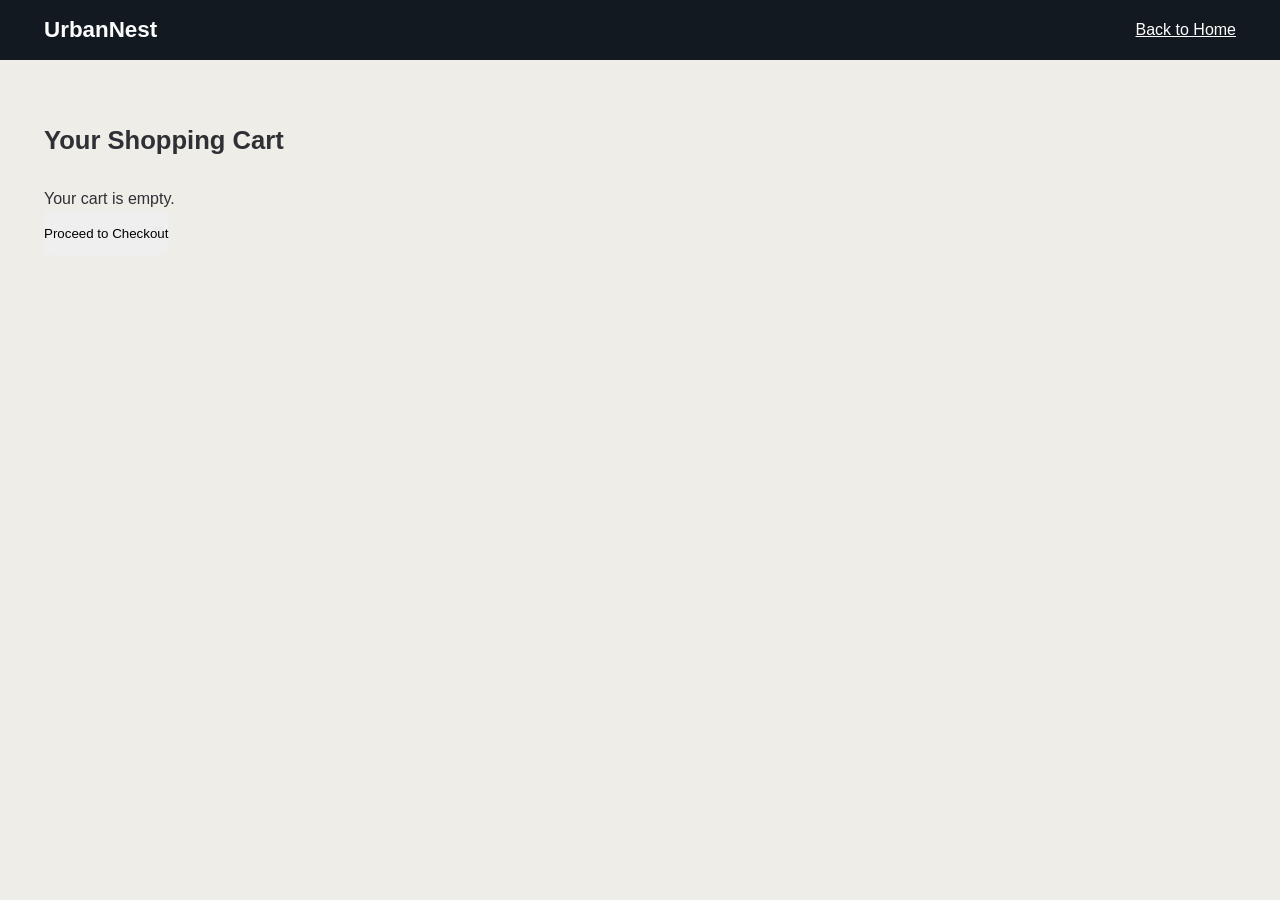
==== cart.html @ c4be2888 "improve ui functionality" ====
<!doctype html>
<html lang="en">
<head>
  <meta charset="UTF-8">
  <meta name="viewport" content="width=device-width, initial-scale=1.0">
  <title>Your Cart - UrbanNest</title>
  <link rel="stylesheet" href="style.css">
</head>
<body>

  <header class="navbar">
    <div class="container navbar-inner">
      <div class="logo">UrbanNest</div>
      <a href="index.html" style="color:white;">Back to Home</a>
    </div>
  </header>

  <section class="section">
    <div class="container">
      <h2>Your Shopping Cart</h2>
      <div id="cartItems"></div>
      <h3 id="cartTotal"></h3>
      <button id="checkoutBtn">Proceed to Checkout</button>
    </div>
  </section>

  <script src="js/cart.js"></script>
</body>
</html>
---- style.css ----
:root {
  --amazon-dark: #131921;
  --amazon-light: #232f3e;
  --primary-soft: #6C8FA3;
  --primary-soft-dark: #4F6E7D;
  --accent: #B07A4F;
  --accent-light: #D9CBBE;
  --bg: #EFEDE8;
  --white: #ffffff;
  --text-dark: #2F2F36;
}

/* RESET */
* {
  box-sizing: border-box;
  margin: 0;
  padding: 0;
}

html, body {
  overflow-x: hidden;
}

body {
  font-family: "Roboto", sans-serif;
  background: var(--bg);
  font-size: 16px;
  line-height: 1.6;
  color: var(--text-dark);
}

img {
  max-width: 100%;
  height: auto;
  display: block;
}

button {
  min-height: 44px;
  cursor: pointer;
  border-radius: 6px;
  transition: all 0.25s ease;
  border: none;
}

/* Containers */
.container {
  width: min(1300px, 95%);
  margin: auto;
  padding: 0 12px;
}

/* TOPBAR */
.topbar {
  background: var(--amazon-light);
  color: white;
  font-size: 0.85rem;
  padding: 6px 0;
}

.topbar-inner {
  display: flex;
  justify-content: space-between;
  align-items: center;
  flex-wrap: wrap;
}

.topbar a {
  color: white;
  margin-left: 15px;
  text-decoration: none;
}

/* NAVBAR */
.navbar {
  background: var(--amazon-dark);
  color: white;
  padding: 12px 0;
}

.navbar-inner {
  display: flex;
  align-items: center;
  justify-content: space-between;
  gap: 15px;
}

.logo {
  font-weight: bold;
  font-size: 1.4rem;
  white-space: nowrap;
}

.nav-toggle {
  display: none;
  background: none;
  border: none;
  color: white;
  font-size: 1.6rem;
}

.search {
  display: flex;
  flex: 1;
  margin: 0 20px;
  min-width: 0;
}

.search input {
  flex: 1;
  padding: 12px;
  border: none;
  outline: none;
  border-radius: 6px 0 0 6px;
}

.search button {
  background: var(--accent);
  padding: 12px 18px;
  color: white;
  border-radius: 0 6px 6px 0;
}

.search button:hover {
  background: var(--primary-soft-dark);
}

.nav-actions {
  display: flex;
  align-items: center;
}

.nav-actions a {
  color: white;
  margin-left: 20px;
  text-decoration: none;
  min-height: 44px;
  display: flex;
  align-items: center;
  font-weight: 500;
}

#cartCount {
  background: var(--accent);
  color: white;
  font-size: 0.75rem;
  padding: 3px 7px;
  border-radius: 20px;
  margin-left: 6px;
}

/* CATEGORY STRIP */
.category-strip {
  background: var(--amazon-light);
  padding: 10px 0;
}

.categories {
  display: flex;
  gap: 20px;
  overflow-x: auto;
  scrollbar-width: none;
}

.categories::-webkit-scrollbar {
  display: none;
}

.categories a {
  color: white;
  text-decoration: none;
  white-space: nowrap;
  padding: 6px 12px;
  border-radius: 6px;
  transition: background 0.2s ease;
}

.categories a:hover {
  background: rgba(255,255,255,0.15);
}

/* PROMO BANNER */
.promo-banner {
  background: var(--accent-light);
  color: var(--text-dark);
  text-align: center;
  padding: 20px 0;
}

.promo-banner h2 {
  font-size: clamp(1rem, 2.5vw, 1.6rem);
  font-weight: 500;
}

.promo-banner .highlight {
  color: var(--accent);
  font-weight: 700;
}

/* HERO */
.hero {
  background: linear-gradient(
      rgba(108,143,163,0.88),
      rgba(108,143,163,0.88)
    ),
    url("assets/images/watch.png") no-repeat center/cover;
  color: white;
  padding: clamp(80px, 12vw, 120px) 0;
  text-align: center;
}

.hero h1 {
  font-size: clamp(1.8rem, 4vw, 2.6rem);
  margin-bottom: 15px;
}

.hero p {
  font-size: clamp(1rem, 2vw, 1.2rem);
  margin-bottom: 25px;
}

.hero button {
  background: var(--accent);
  padding: 14px 28px;
  font-weight: 600;
  border-radius: 8px;
}

.hero button:hover {
  background: var(--primary-soft-dark);
  transform: translateY(-2px);
}

/* SECTION */
.section {
  padding: 60px 0;
}

.section h2 {
  margin-bottom: 25px;
  font-size: 1.6rem;
  font-weight: 600;
}

/* PRODUCTS */
.product-grid {
  display: grid;
  grid-template-columns: repeat(4, 1fr);
  gap: 25px;
}

#trendingGrid {
  display: grid;
  grid-template-columns: repeat(3, 1fr);
  gap: 25px;
  justify-content: center;
}

.product-card {
  background: white;
  padding: 22px;
  text-align: center;
  border-radius: 16px;
  box-shadow: 0 10px 30px rgba(0,0,0,0.06);
  transition: transform 0.25s ease, box-shadow 0.25s ease;
  position: relative;
}

.product-card:hover {
  transform: translateY(-8px);
  box-shadow: 0 18px 45px rgba(0,0,0,0.12);
}

.product-card img {
  width: 100%;
  aspect-ratio: 1 / 1;
  object-fit: cover;
  margin-bottom: 16px;
}

.price {
  color: var(--accent);
  font-weight: bold;
  margin-top: 6px;
}

.add-to-cart {
  background: var(--accent);
  color: white;
  padding: 10px 18px;
  margin-top: 14px;
  font-weight: 500;
  border-radius: 8px;
}

.add-to-cart:hover {
  background: var(--primary-soft-dark);
  transform: translateY(-2px);
}

.badge {
  position: absolute;
  top: 14px;
  left: 14px;
  padding: 5px 10px;
  font-size: 0.7rem;
  border-radius: 20px;
  color: white;
  font-weight: 500;
}

.deal {
  background: #e74c3c;
}

.trending {
  background: #f39c12;
}

/* BRANDS */
.light-bg {
  background: #fff;
}

.brand-grid {
  display: grid;
  grid-template-columns: repeat(auto-fit, minmax(160px, 1fr));
  gap: 25px;
}

.brand-card {
  background: var(--amazon-dark);
  color: white;
  padding: 35px;
  text-align: center;
  border-radius: 14px;
  font-weight: 500;
  transition: transform 0.2s ease;
}

.brand-card:hover {
  transform: translateY(-4px);
}

/* NEWSLETTER */
.newsletter {
  background: var(--accent-light);
  padding: 60px 0;
  text-align: center;
}

.newsletter-form {
  margin-top: 20px;
  display: flex;
  justify-content: center;
  gap: 12px;
  flex-wrap: wrap;
}

.newsletter-form input {
  padding: 12px 16px;
  border-radius: 6px;
  border: none;
  width: 260px;
}

.newsletter-form button {
  background: var(--accent);
  color: white;
  padding: 12px 18px;
  border-radius: 6px;
}

.newsletter-form button:hover {
  background: var(--primary-soft-dark);
}

/* FOOTER */
.footer {
  background: var(--amazon-dark);
  color: white;
  padding: 50px 0;
}

.footer-grid {
  display: grid;
  grid-template-columns: repeat(auto-fit, minmax(200px, 1fr));
  gap: 30px;
}

.footer a {
  display: block;
  color: #ddd;
  margin-top: 8px;
  text-decoration: none;
  transition: color 0.2s ease;
}

.footer a:hover {
  color: white;
}

.copyright {
  text-align: center;
  margin-top: 30px;
  font-size: 0.9rem;
}

/* MOBILE */
@media (max-width: 1200px) {
  .product-grid {
    grid-template-columns: repeat(3, 1fr);
  }
}

@media (max-width: 900px) {
  .product-grid {
    grid-template-columns: repeat(2, 1fr);
  }
}

@media (max-width: 600px) {
  .product-grid {
    grid-template-columns: 1fr;
  }

  .navbar-inner {
    flex-wrap: wrap;
  }

  .nav-toggle {
    display: block;
  }

  .search {
    order: 3;
    width: 100%;
    margin: 10px 0;
  }

  .nav-actions {
    display: none;
    width: 100%;
    flex-direction: column;
    margin-top: 10px;
  }

  .nav-actions.active {
    display: flex;
  }

  .nav-actions a {
    margin: 10px 0;
  }

  .topbar-inner {
    flex-direction: column;
    text-align: center;
    gap: 5px;
  }

  .section {
    padding: 40px 0;
  }
}
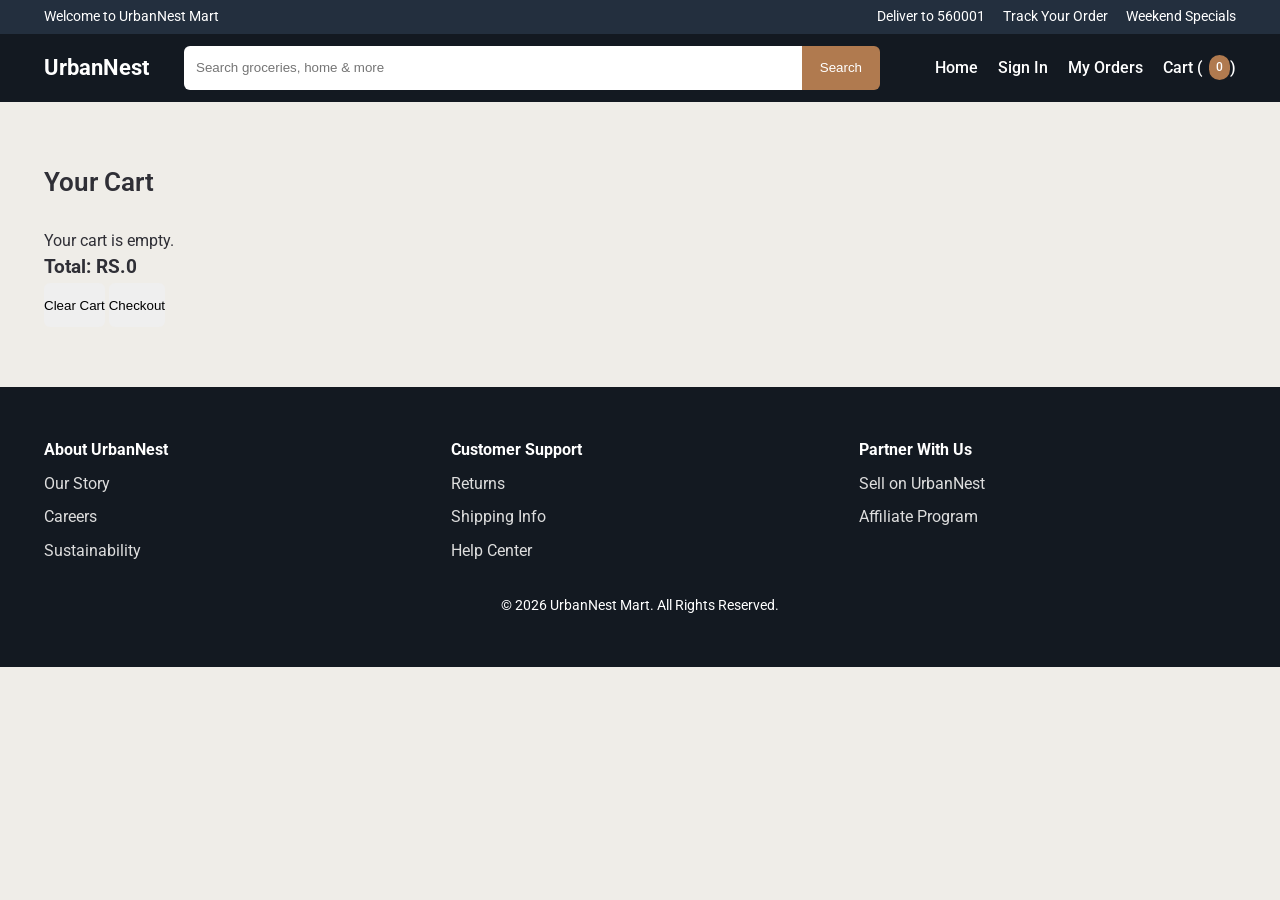
==== commit 2111e9fa: "cart fully functional" ====
--- a/cart.html
+++ b/cart.html
@@ -1,29 +1,91 @@
 <!doctype html>
 <html lang="en">
-<head>
-  <meta charset="UTF-8">
-  <meta name="viewport" content="width=device-width, initial-scale=1.0">
-  <title>Your Cart - UrbanNest</title>
-  <link rel="stylesheet" href="style.css">
-</head>
-<body>
+  <head>
+    <meta charset="UTF-8" />
+    <meta name="viewport" content="width=device-width, initial-scale=1.0" />
+    <title>UrbanNest Mart - Cart</title>
+    <link rel="stylesheet" href="style.css" />
+    <link href="https://fonts.googleapis.com/css2?family=Roboto:wght@400;500;700&display=swap" rel="stylesheet" />
+  </head>
+  <body>
+    <!-- TOP UTILITY BAR -->
+    <div class="topbar">
+      <div class="container topbar-inner">
+        <span>Welcome to UrbanNest Mart</span>
+        <div class="topbar-links">
+          <a href="#">Deliver to 560001</a>
+          <a href="#">Track Your Order</a>
+          <a href="#">Weekend Specials</a>
+        </div>
+      </div>
+    </div>
 
-  <header class="navbar">
-    <div class="container navbar-inner">
-      <div class="logo">UrbanNest</div>
-      <a href="index.html" style="color:white;">Back to Home</a>
-    </div>
-  </header>
+    <!-- MAIN NAVBAR -->
+    <header class="navbar">
+      <div class="container navbar-inner">
+        <div class="logo">UrbanNest</div>
 
-  <section class="section">
-    <div class="container">
-      <h2>Your Shopping Cart</h2>
-      <div id="cartItems"></div>
-      <h3 id="cartTotal"></h3>
-      <button id="checkoutBtn">Proceed to Checkout</button>
-    </div>
-  </section>
+        <button class="nav-toggle">☰</button>
 
-  <script src="js/cart.js"></script>
-</body>
+        <div class="search">
+          <input type="text" placeholder="Search groceries, home & more" />
+          <button type="button">Search</button>
+        </div>
+
+        <div class="nav-actions">
+          <a href="index.html">Home</a>
+          <a href="#">Sign In</a>
+          <a href="#">My Orders</a>
+          <a href="cart.html">Cart (<span id="cartCount">0</span>)</a>
+        </div>
+      </div>
+    </header>
+
+    <!-- CART SECTION -->
+    <section class="section">
+      <div class="container">
+        <h2>Your Cart</h2>
+
+        <!-- Container where cart items will be dynamically added -->
+        <div id="cartItems"></div>
+
+        <!-- Cart summary -->
+        <div class="cart-summary">
+          <h3>Total: RS.<span id="cartTotal">0</span></h3>
+          <button id="clearCartBtn">Clear Cart</button>
+          <button id="checkoutBtn">Checkout</button>
+        </div>
+      </div>
+    </section>
+
+    <!-- FOOTER -->
+    <footer class="footer">
+      <div class="container footer-grid">
+        <div>
+          <h4>About UrbanNest</h4>
+          <a href="#">Our Story</a>
+          <a href="#">Careers</a>
+          <a href="#">Sustainability</a>
+        </div>
+
+        <div>
+          <h4>Customer Support</h4>
+          <a href="#">Returns</a>
+          <a href="#">Shipping Info</a>
+          <a href="#">Help Center</a>
+        </div>
+
+        <div>
+          <h4>Partner With Us</h4>
+          <a href="#">Sell on UrbanNest</a>
+          <a href="#">Affiliate Program</a>
+        </div>
+      </div>
+
+      <p class="copyright">© 2026 UrbanNest Mart. All Rights Reserved.</p>
+    </footer>
+
+    <!-- SCRIPTS -->
+    <script src="js/cart.js"></script>
+  </body>
 </html>
--- a/style.css
+++ b/style.css
@@ -149,6 +149,16 @@
   margin-left: 6px;
 }
 
+.bump {
+  animation: bump 0.3s ease;
+}
+
+@keyframes bump {
+  0% { transform: scale(1); }
+  50% { transform: scale(1.3); }
+  100% { transform: scale(1); }
+}
+
 /* CATEGORY STRIP */
 .category-strip {
   background: var(--amazon-light);
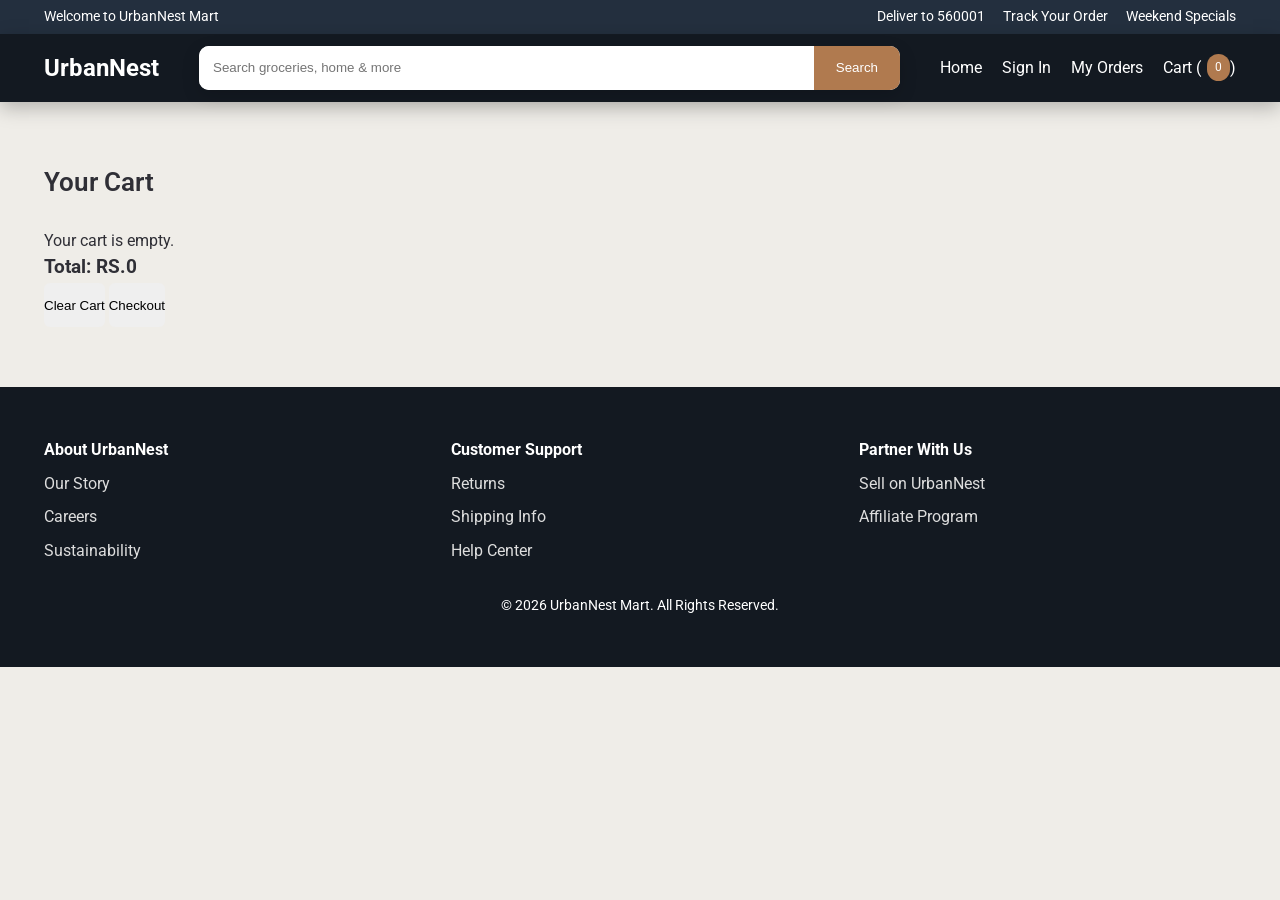
==== commit e37722f7: "made mobile responsive" ====
--- a/cart.html
+++ b/cart.html
@@ -8,7 +8,6 @@
     <link href="https://fonts.googleapis.com/css2?family=Roboto:wght@400;500;700&display=swap" rel="stylesheet" />
   </head>
   <body>
-    <!-- TOP UTILITY BAR -->
     <div class="topbar">
       <div class="container topbar-inner">
         <span>Welcome to UrbanNest Mart</span>
@@ -20,18 +19,14 @@
       </div>
     </div>
 
-    <!-- MAIN NAVBAR -->
     <header class="navbar">
       <div class="container navbar-inner">
         <div class="logo">UrbanNest</div>
-
         <button class="nav-toggle">☰</button>
-
         <div class="search">
           <input type="text" placeholder="Search groceries, home & more" />
           <button type="button">Search</button>
         </div>
-
         <div class="nav-actions">
           <a href="index.html">Home</a>
           <a href="#">Sign In</a>
@@ -41,24 +36,20 @@
       </div>
     </header>
 
-    <!-- CART SECTION -->
     <section class="section">
       <div class="container">
         <h2>Your Cart</h2>
-
-        <!-- Container where cart items will be dynamically added -->
-        <div id="cartItems"></div>
-
-        <!-- Cart summary -->
-        <div class="cart-summary">
-          <h3>Total: RS.<span id="cartTotal">0</span></h3>
-          <button id="clearCartBtn">Clear Cart</button>
-          <button id="checkoutBtn">Checkout</button>
+        <div class="cart-layout">
+          <div id="cartItems"></div>
+          <div class="cart-summary">
+            <h3>Total: RS.<span id="cartTotal">0</span></h3>
+            <button id="clearCartBtn">Clear Cart</button>
+            <button id="checkoutBtn">Checkout</button>
+          </div>
         </div>
       </div>
     </section>
 
-    <!-- FOOTER -->
     <footer class="footer">
       <div class="container footer-grid">
         <div>
@@ -67,25 +58,21 @@
           <a href="#">Careers</a>
           <a href="#">Sustainability</a>
         </div>
-
         <div>
           <h4>Customer Support</h4>
           <a href="#">Returns</a>
           <a href="#">Shipping Info</a>
           <a href="#">Help Center</a>
         </div>
-
         <div>
           <h4>Partner With Us</h4>
           <a href="#">Sell on UrbanNest</a>
           <a href="#">Affiliate Program</a>
         </div>
       </div>
-
       <p class="copyright">© 2026 UrbanNest Mart. All Rights Reserved.</p>
     </footer>
 
-    <!-- SCRIPTS -->
     <script src="js/cart.js"></script>
   </body>
 </html>
--- a/style.css
+++ b/style.css
@@ -10,7 +10,6 @@
   --text-dark: #2F2F36;
 }
 
-/* RESET */
 * {
   box-sizing: border-box;
   margin: 0;
@@ -43,7 +42,7 @@
   border: none;
 }
 
-/* Containers */
+/* Containers section */
 .container {
   width: min(1300px, 95%);
   margin: auto;
@@ -76,18 +75,23 @@
   background: var(--amazon-dark);
   color: white;
   padding: 12px 0;
+  box-shadow: 0 6px 18px rgba(0,0,0,0.25);
+  position: sticky;
+  top: 0;
+  z-index: 1000;
 }
 
 .navbar-inner {
   display: flex;
   align-items: center;
   justify-content: space-between;
-  gap: 15px;
+  gap: 20px;
+  flex-wrap: nowrap;
 }
 
 .logo {
   font-weight: bold;
-  font-size: 1.4rem;
+  font-size: 1.5rem;
   white-space: nowrap;
 }
 
@@ -104,21 +108,24 @@
   flex: 1;
   margin: 0 20px;
   min-width: 0;
+  background: white;
+  border-radius: 10px;
+  overflow: hidden;
+  box-shadow: 0 6px 18px rgba(0,0,0,0.15);
 }
 
 .search input {
   flex: 1;
-  padding: 12px;
+  padding: 14px;
   border: none;
   outline: none;
-  border-radius: 6px 0 0 6px;
 }
 
 .search button {
   background: var(--accent);
-  padding: 12px 18px;
-  color: white;
-  border-radius: 0 6px 6px 0;
+  padding: 0 22px;
+  color: white;
+  border-radius: 0;
 }
 
 .search button:hover {
@@ -128,23 +135,22 @@
 .nav-actions {
   display: flex;
   align-items: center;
+  gap: 20px;
 }
 
 .nav-actions a {
   color: white;
-  margin-left: 20px;
   text-decoration: none;
   min-height: 44px;
   display: flex;
   align-items: center;
-  font-weight: 500;
 }
 
 #cartCount {
   background: var(--accent);
   color: white;
   font-size: 0.75rem;
-  padding: 3px 7px;
+  padding: 4px 8px;
   border-radius: 20px;
   margin-left: 6px;
 }
@@ -288,6 +294,18 @@
   margin-bottom: 16px;
 }
 
+.product-card h3 {
+  font-size: 1.05rem;
+  margin-bottom: 8px;
+  font-weight: 600;
+}
+
+.product-card p {
+  font-size: 0.9rem;
+  color: #666;
+  flex-grow: 1;
+}
+
 .price {
   color: var(--accent);
   font-weight: bold;
@@ -345,11 +363,13 @@
   text-align: center;
   border-radius: 14px;
   font-weight: 500;
-  transition: transform 0.2s ease;
+  transition: transform 0.25s ease, box-shadow 0.25s ease;
+  box-shadow: 0 10px 25px rgba(0,0,0,0.15);
 }
 
 .brand-card:hover {
-  transform: translateY(-4px);
+  transform: translateY(-6px);
+  box-shadow: 0 18px 35px rgba(0,0,0,0.25);
 }
 
 /* NEWSLETTER */
@@ -427,6 +447,18 @@
   .product-grid {
     grid-template-columns: repeat(2, 1fr);
   }
+
+  #trendingGrid {
+    grid-template-columns: repeat(2, 1fr);
+  }
+
+  .navbar-inner {
+    gap: 12px;
+  }
+
+  .search {
+    margin: 0 10px;
+  }
 }
 
 @media (max-width: 600px) {
@@ -434,8 +466,13 @@
     grid-template-columns: 1fr;
   }
 
+  #trendingGrid {
+    grid-template-columns: 1fr;
+  }
+
   .navbar-inner {
     flex-wrap: wrap;
+    gap: 10px;
   }
 
   .nav-toggle {
@@ -445,7 +482,7 @@
   .search {
     order: 3;
     width: 100%;
-    margin: 10px 0;
+    margin: 12px 0;
   }
 
   .nav-actions {
@@ -453,6 +490,7 @@
     width: 100%;
     flex-direction: column;
     margin-top: 10px;
+    gap: 10px;
   }
 
   .nav-actions.active {
@@ -460,7 +498,8 @@
   }
 
   .nav-actions a {
-    margin: 10px 0;
+    margin: 6px 0;
+    justify-content: center;
   }
 
   .topbar-inner {
@@ -472,4 +511,8 @@
   .section {
     padding: 40px 0;
   }
-}
+
+  .product-card {
+    padding: 18px;
+  }
+}
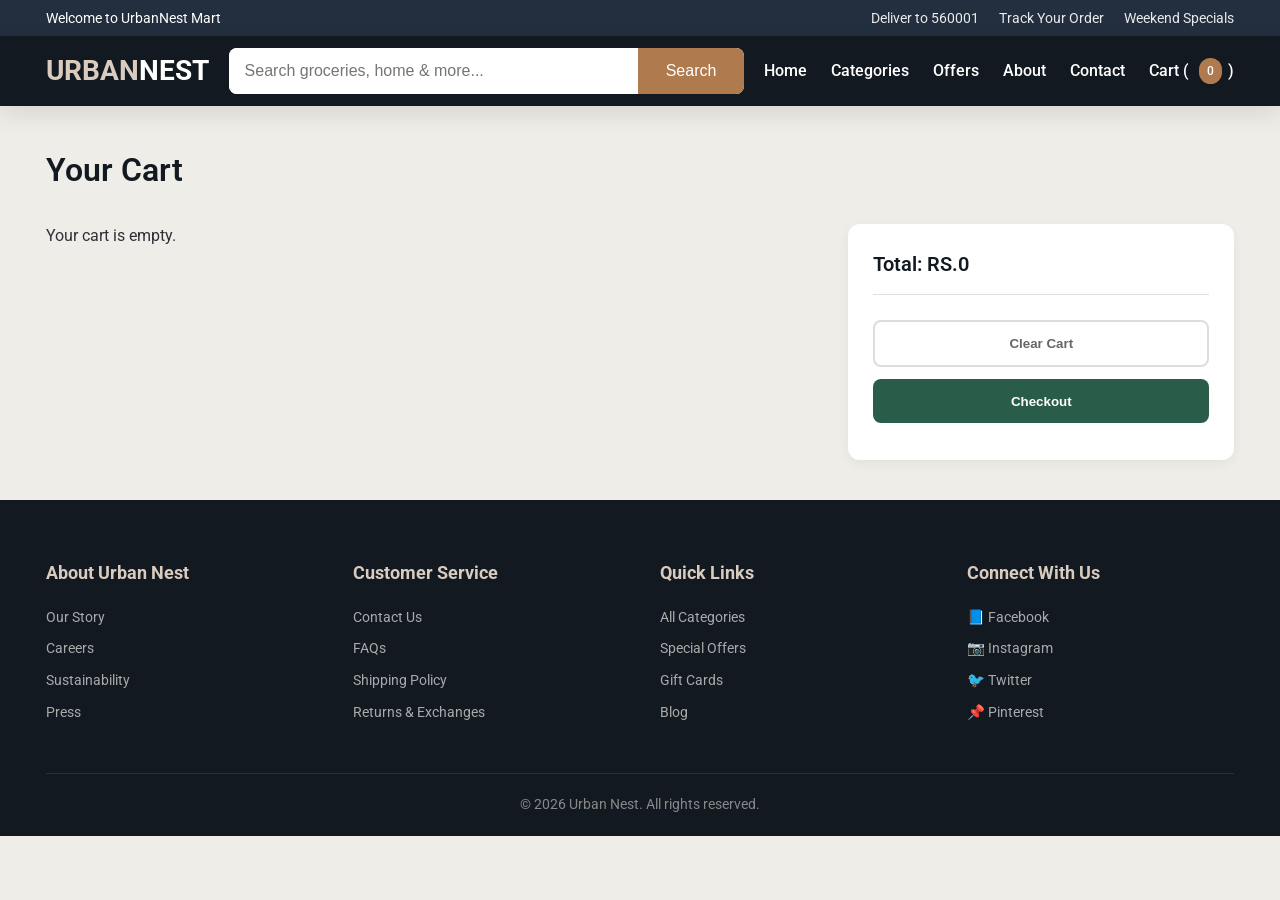
==== commit 7d425149: "feat(cart): add cart page with responsive layout and styling" ====
--- a/cart.html
+++ b/cart.html
@@ -8,69 +8,96 @@
     <link href="https://fonts.googleapis.com/css2?family=Roboto:wght@400;500;700&display=swap" rel="stylesheet" />
   </head>
   <body>
+    <!-- TOPBAR -->
     <div class="topbar">
-      <div class="container topbar-inner">
-        <span>Welcome to UrbanNest Mart</span>
-        <div class="topbar-links">
-          <a href="#">Deliver to 560001</a>
-          <a href="#">Track Your Order</a>
-          <a href="#">Weekend Specials</a>
+      <div class="container">
+        <div class="topbar-inner">
+          <span>Welcome to UrbanNest Mart</span>
+          <div class="topbar-links">
+            <a href="#">Deliver to 560001</a>
+            <a href="#">Track Your Order</a>
+            <a href="#">Weekend Specials</a>
+          </div>
         </div>
       </div>
     </div>
 
+    <!-- NAVBAR -->
     <header class="navbar">
-      <div class="container navbar-inner">
-        <div class="logo">UrbanNest</div>
-        <button class="nav-toggle">☰</button>
-        <div class="search">
-          <input type="text" placeholder="Search groceries, home & more" />
-          <button type="button">Search</button>
-        </div>
-        <div class="nav-actions">
-          <a href="index.html">Home</a>
-          <a href="#">Sign In</a>
-          <a href="#">My Orders</a>
-          <a href="cart.html">Cart (<span id="cartCount">0</span>)</a>
+      <div class="container">
+        <div class="navbar-inner">
+          <div class="logo">URBAN<span>NEST</span></div>
+          <button class="nav-toggle">☰</button>
+          <div class="search-bar">
+            <input type="text" placeholder="Search groceries, home & more..." />
+            <button>Search</button>
+          </div>
+          <div class="nav-actions">
+            <a href="index.html">Home</a>
+            <a href="categories.html">Categories</a>
+            <a href="offers.html">Offers</a>
+            <a href="about.html">About</a>
+            <a href="contact.html">Contact</a>
+            <a href="cart.html">Cart (<span id="cartCount">0</span>)</a>
+          </div>
         </div>
       </div>
     </header>
 
-    <section class="section">
+    <!-- CART SECTION -->
+    <section class="cart-section">
       <div class="container">
         <h2>Your Cart</h2>
         <div class="cart-layout">
-          <div id="cartItems"></div>
+          <div id="cartItems" class="cart-items-container"></div>
           <div class="cart-summary">
             <h3>Total: RS.<span id="cartTotal">0</span></h3>
-            <button id="clearCartBtn">Clear Cart</button>
-            <button id="checkoutBtn">Checkout</button>
+            <button id="clearCartBtn" class="clear-cart-btn">Clear Cart</button>
+            <button id="checkoutBtn" class="checkout-btn">Checkout</button>
           </div>
         </div>
       </div>
     </section>
 
+    <!-- FOOTER -->
     <footer class="footer">
-      <div class="container footer-grid">
-        <div>
-          <h4>About UrbanNest</h4>
-          <a href="#">Our Story</a>
-          <a href="#">Careers</a>
-          <a href="#">Sustainability</a>
+      <div class="container">
+        <div class="footer-grid">
+          <div class="footer-col">
+            <h4>About Urban Nest</h4>
+            <a href="about.html">Our Story</a>
+            <a href="#">Careers</a>
+            <a href="#">Sustainability</a>
+            <a href="#">Press</a>
+          </div>
+          <div class="footer-col">
+            <h4>Customer Service</h4>
+            <a href="contact.html">Contact Us</a>
+            <a href="#">FAQs</a>
+            <a href="#">Shipping Policy</a>
+            <a href="#">Returns & Exchanges</a>
+          </div>
+          <div class="footer-col">
+            <h4>Quick Links</h4>
+            <a href="categories.html">All Categories</a>
+            <a href="offers.html">Special Offers</a>
+            <a href="#">Gift Cards</a>
+            <a href="#">Blog</a>
+          </div>
+          <div class="footer-col">
+            <h4>Connect With Us</h4>
+            <div class="social-links">
+              <a href="#">📘 Facebook</a>
+              <a href="#">📷 Instagram</a>
+              <a href="#">🐦 Twitter</a>
+              <a href="#">📌 Pinterest</a>
+            </div>
+          </div>
         </div>
-        <div>
-          <h4>Customer Support</h4>
-          <a href="#">Returns</a>
-          <a href="#">Shipping Info</a>
-          <a href="#">Help Center</a>
-        </div>
-        <div>
-          <h4>Partner With Us</h4>
-          <a href="#">Sell on UrbanNest</a>
-          <a href="#">Affiliate Program</a>
+        <div class="footer-bottom">
+          <p>&copy; 2026 Urban Nest. All rights reserved.</p>
         </div>
       </div>
-      <p class="copyright">© 2026 UrbanNest Mart. All Rights Reserved.</p>
     </footer>
 
     <script src="js/cart.js"></script>
--- a/style.css
+++ b/style.css
@@ -1,13 +1,23 @@
 :root {
-  --amazon-dark: #131921;
-  --amazon-light: #232f3e;
-  --primary-soft: #6C8FA3;
-  --primary-soft-dark: #4F6E7D;
-  --accent: #B07A4F;
-  --accent-light: #D9CBBE;
-  --bg: #EFEDE8;
-  --white: #ffffff;
-  --text-dark: #2F2F36;
+  --primary-dark: #131921;
+  --primary-medium: #232f3e;
+  --primary-soft: #6c8fa3;
+  --primary-soft-dark: #4f6e7d;
+  --accent: #b07a4f;
+  --accent-light: #d9cbbe;
+  --bg-light: #efede8;
+  --bg-white: #ffffff;
+  --text-dark: #2f2f36;
+  --text-medium: #4a4a4a;
+  --text-light: #666666;
+  --ramadan-gold: #c9a84a;
+  --ramadan-green: #2a5c4a;
+  --ramadan-bg: #f9f3e7;
+  --border-light: #e0e0e0;
+  --shadow-sm: 0 4px 12px rgba(0, 0, 0, 0.05);
+  --shadow-md: 0 8px 24px rgba(0, 0, 0, 0.1);
+  --shadow-lg: 0 16px 32px rgba(0, 0, 0, 0.15);
+  --transition: all 0.3s ease;
 }
 
 * {
@@ -16,45 +26,55 @@
   padding: 0;
 }
 
-html, body {
+html,
+body {
   overflow-x: hidden;
+  scroll-behavior: smooth;
 }
 
 body {
   font-family: "Roboto", sans-serif;
-  background: var(--bg);
+  background: var(--bg-light);
   font-size: 16px;
-  line-height: 1.6;
+  line-height: 1.5;
   color: var(--text-dark);
 }
 
-img {
-  max-width: 100%;
-  height: auto;
-  display: block;
+.container {
+  width: min(1400px, 96%);
+  margin: 0 auto;
+  padding: 0 20px;
+}
+
+h2 {
+  font-size: 2rem;
+  font-weight: 600;
+  color: var(--primary-dark);
+  margin-bottom: 1rem;
+}
+
+h3 {
+  font-size: 1.25rem;
+  font-weight: 600;
+  color: var(--primary-dark);
+  margin-bottom: 0.75rem;
 }
 
 button {
   min-height: 44px;
   cursor: pointer;
-  border-radius: 6px;
-  transition: all 0.25s ease;
+  border-radius: 8px;
   border: none;
-}
-
-/* Containers section */
-.container {
-  width: min(1300px, 95%);
-  margin: auto;
-  padding: 0 12px;
-}
-
-/* TOPBAR */
+  font-weight: 500;
+  transition: var(--transition);
+}
+
+/* ===== TOPBAR ===== */
 .topbar {
-  background: var(--amazon-light);
+  background: var(--primary-medium);
   color: white;
   font-size: 0.85rem;
-  padding: 6px 0;
+  padding: 8px 0;
 }
 
 .topbar-inner {
@@ -62,457 +82,1631 @@
   justify-content: space-between;
   align-items: center;
   flex-wrap: wrap;
-}
-
-.topbar a {
-  color: white;
-  margin-left: 15px;
+  gap: 10px;
+}
+
+.topbar-links {
+  display: flex;
+  gap: 20px;
+}
+
+.topbar-links a {
+  color: white;
   text-decoration: none;
-}
-
-/* NAVBAR */
+  opacity: 0.9;
+  transition: opacity 0.2s;
+}
+
+.topbar-links a:hover {
+  opacity: 1;
+}
+
+/* ===== NAVBAR ===== */
 .navbar {
-  background: var(--amazon-dark);
+  background: var(--primary-dark);
   color: white;
   padding: 12px 0;
-  box-shadow: 0 6px 18px rgba(0,0,0,0.25);
   position: sticky;
   top: 0;
   z-index: 1000;
+  box-shadow: var(--shadow-md);
 }
 
 .navbar-inner {
   display: flex;
   align-items: center;
-  justify-content: space-between;
   gap: 20px;
-  flex-wrap: nowrap;
 }
 
 .logo {
-  font-weight: bold;
-  font-size: 1.5rem;
+  font-size: 1.75rem;
+  font-weight: 700;
+  color: var(--accent-light);
   white-space: nowrap;
+}
+
+.logo span {
+  color: white;
 }
 
 .nav-toggle {
   display: none;
   background: none;
+  color: white;
+  font-size: 1.75rem;
+  padding: 0 10px;
   border: none;
-  color: white;
-  font-size: 1.6rem;
-}
-
-.search {
+}
+
+.search-bar {
+  flex: 1;
   display: flex;
+  background: var(--bg-white);
+  border-radius: 8px;
+  overflow: hidden;
+  max-width: 600px;
+}
+
+.search-bar input {
   flex: 1;
-  margin: 0 20px;
-  min-width: 0;
-  background: white;
-  border-radius: 10px;
-  overflow: hidden;
-  box-shadow: 0 6px 18px rgba(0,0,0,0.15);
-}
-
-.search input {
-  flex: 1;
-  padding: 14px;
+  padding: 14px 16px;
   border: none;
   outline: none;
-}
-
-.search button {
+  font-size: 1rem;
+}
+
+.search-bar button {
   background: var(--accent);
-  padding: 0 22px;
-  color: white;
+  color: white;
+  padding: 0 28px;
   border-radius: 0;
-}
-
-.search button:hover {
+  min-height: 100%;
+  font-size: 1rem;
+  border: none;
+  cursor: pointer;
+}
+
+.search-bar button:hover {
   background: var(--primary-soft-dark);
 }
 
 .nav-actions {
   display: flex;
   align-items: center;
-  gap: 20px;
+  gap: 24px;
 }
 
 .nav-actions a {
   color: white;
   text-decoration: none;
-  min-height: 44px;
   display: flex;
   align-items: center;
+  gap: 6px;
+  font-weight: 500;
 }
 
 #cartCount {
   background: var(--accent);
-  color: white;
-  font-size: 0.75rem;
   padding: 4px 8px;
   border-radius: 20px;
-  margin-left: 6px;
-}
-
-.bump {
-  animation: bump 0.3s ease;
-}
-
-@keyframes bump {
-  0% { transform: scale(1); }
-  50% { transform: scale(1.3); }
-  100% { transform: scale(1); }
-}
-
-/* CATEGORY STRIP */
+  font-size: 0.75rem;
+  margin-left: 4px;
+}
+
+/* ===== CATEGORY STRIP ===== */
 .category-strip {
-  background: var(--amazon-light);
-  padding: 10px 0;
+  background: var(--primary-medium);
+  padding: 12px 0;
 }
 
 .categories {
   display: flex;
-  gap: 20px;
-  overflow-x: auto;
-  scrollbar-width: none;
-}
-
-.categories::-webkit-scrollbar {
-  display: none;
+  flex-wrap: wrap;
+  justify-content: center;
+  gap: 24px 30px;
+  overflow-x: visible;
+  max-width: 800px;
+  margin: 0 auto;
 }
 
 .categories a {
   color: white;
   text-decoration: none;
   white-space: nowrap;
-  padding: 6px 12px;
-  border-radius: 6px;
-  transition: background 0.2s ease;
+  padding: 4px 0;
+  font-size: 0.95rem;
+  opacity: 0.9;
+  transition: opacity 0.2s;
+  border-bottom: 2px solid transparent;
+  cursor: pointer;
 }
 
 .categories a:hover {
-  background: rgba(255,255,255,0.15);
-}
-
-/* PROMO BANNER */
-.promo-banner {
-  background: var(--accent-light);
-  color: var(--text-dark);
+  opacity: 1;
+  border-bottom-color: var(--accent);
+}
+
+/* ===== HERO SECTION ===== */
+.hero {
+  background:
+    linear-gradient(rgba(0, 0, 0, 0.5), rgba(0, 0, 0, 0.5)),
+    url("assets/images/hero-bg.jpg");
+  background-size: cover;
+  background-position: center;
+  color: white;
+  padding: 120px 0;
   text-align: center;
-  padding: 20px 0;
-}
-
-.promo-banner h2 {
-  font-size: clamp(1rem, 2.5vw, 1.6rem);
+  min-height: 80vh;
+  display: flex;
+  align-items: center;
+}
+
+.hero-content {
+  max-width: 800px;
+  margin: 0 auto;
+}
+
+.hero h1 {
+  font-size: clamp(2rem, 5vw, 3rem);
+  margin-bottom: 16px;
+}
+
+.hero p {
+  font-size: 1.2rem;
+  margin-bottom: 24px;
+  opacity: 0.95;
+}
+
+.btn-primary {
+  background: var(--accent);
+  padding: 14px 32px;
+  font-size: 1.1rem;
+  font-weight: 600;
+  color: white;
+  border: none;
+  border-radius: 8px;
+  cursor: pointer;
+  transition: var(--transition);
+}
+
+.btn-primary:hover {
+  background: var(--primary-soft-dark);
+  transform: translateY(-2px);
+  box-shadow: var(--shadow-lg);
+}
+
+/* ===== SECTION STYLES ===== */
+.section {
+  padding: 100px 0;
+}
+
+.section.light-bg {
+  background: #f8f9fa;
+}
+
+.section-header {
+  text-align: center;
+  margin-bottom: 3rem;
+}
+
+.section-header p {
+  color: var(--text-medium);
+  max-width: 700px;
+  margin: 0 auto;
+  font-size: 1.1rem;
+}
+
+/* ===== SECTION HEADER WITH VIEW ALL LINK ===== */
+.section-header-with-link {
+  display: flex;
+  justify-content: space-between;
+  align-items: center;
+  margin-bottom: 2rem;
+  flex-wrap: wrap;
+  gap: 1rem;
+}
+
+.section-header-with-link > div {
+  flex: 1;
+  text-align: center;
+}
+
+.section-header-with-link h2 {
+  margin-bottom: 0.25rem;
+}
+
+.section-header-with-link h3.section-subtitle {
+  margin-top: 0;
+  margin-bottom: 0;
   font-weight: 500;
-}
-
-.promo-banner .highlight {
+  color: var(--text-medium);
+  font-size: 1.1rem;
+}
+
+.section-header-with-link .view-all-link {
+  align-self: center;
+  white-space: nowrap;
+}
+
+.view-all-link {
+  color: var(--accent);
+  text-decoration: none;
+  font-weight: 400;
+  transition: var(--transition);
+  min-height: 44px;
+  display: inline-flex;
+  align-items: center;
+  font-size: 0.95rem;
+  border: 2px solid transparent;
+}
+
+.view-all-link:hover {
+  background: var(--accent);
+  color: white;
+  transform: translateX(5px);
+  box-shadow: var(--shadow-sm);
+}
+
+.view-all-link:active {
+  transform: translateX(2px);
+}
+
+.view-all-link:hover::after {
+  content: " →";
+  animation: slideArrow 0.3s ease;
+}
+
+@keyframes slideArrow {
+  0% { opacity: 0; transform: translateX(-5px); }
+  100% { opacity: 1; transform: translateX(0); }
+}
+
+/* ===== PRODUCT SECTIONS ===== */
+.product-grid,
+#trendingGrid,
+#productGrid,
+#dealsGrid,
+.hampers-grid {
+  display: grid;
+  grid-template-columns: repeat(auto-fit, minmax(260px, 280px));
+  gap: 24px;
+  justify-content: center;
+  max-width: 1400px;
+  margin: 0 auto;
+}
+
+.product-card,
+.hamper-card {
+  width: 100%;
+  max-width: 280px;
+  background: var(--bg-white);
+  border-radius: 16px;
+  padding: 14px;
+  box-shadow: var(--shadow-sm);
+  transition: var(--transition);
+  position: relative;
+}
+
+.product-card:hover,
+.hamper-card:hover {
+  transform: translateY(-6px);
+  box-shadow: var(--shadow-md);
+}
+
+.product-card img,
+.hamper-card img {
+  width: 100%;
+  aspect-ratio: 4/5;
+  object-fit: cover;
+  border-radius: 12px;
+  margin-bottom: 12px;
+}
+
+#trendingGrid .product-card img {
+  aspect-ratio: 3 / 4;
+  max-height: 280px;
+}
+
+.product-card h3 {
+  font-size: 0.95rem;
+  margin-bottom: 6px;
+}
+
+.price {
   color: var(--accent);
   font-weight: 700;
-}
-
-/* HERO */
-.hero {
-  background: linear-gradient(
-      rgba(108,143,163,0.88),
-      rgba(108,143,163,0.88)
-    ),
-    url("assets/images/watch.png") no-repeat center/cover;
-  color: white;
-  padding: clamp(80px, 12vw, 120px) 0;
+  font-size: 1.1rem;
+  margin: 6px 0;
+}
+
+.add-to-cart {
+  width: 100%;
+  padding: 10px;
+  background: var(--accent);
+  color: white;
+  border-radius: 8px;
+  margin-top: 10px;
+  font-size: 0.9rem;
+  border: none;
+  cursor: pointer;
+}
+
+.add-to-cart:hover {
+  background: var(--primary-soft-dark);
+}
+
+.badge {
+  position: absolute;
+  top: 12px;
+  left: 12px;
+  padding: 4px 12px;
+  border-radius: 20px;
+  font-size: 0.75rem;
+  font-weight: 600;
+  color: white;
+}
+
+.trending {
+  background: #f39c12;
+}
+
+.deal {
+  background: var(--ramadan-green);
+}
+
+/* ===== CATEGORIES SHOWCASE ===== */
+.categories-showcase {
+  padding: 80px 0;
+  background: var(--bg-white);
+}
+
+.categories-showcase h2 {
   text-align: center;
-}
-
-.hero h1 {
-  font-size: clamp(1.8rem, 4vw, 2.6rem);
+  margin-bottom: 40px;
+}
+
+.category-grid {
+  display: grid;
+  grid-template-columns: repeat(auto-fit, minmax(150px, 1fr));
+  gap: 30px;
+  max-width: 1000px;
+  margin: 0 auto;
+}
+
+.category-card {
+  background: var(--bg-light);
+  padding: 30px 20px;
+  border-radius: 16px;
+  text-align: center;
+  cursor: pointer;
+  transition: var(--transition);
+}
+
+.category-card:hover {
+  transform: translateY(-5px);
+  box-shadow: var(--shadow-md);
+  background: var(--accent-light);
+}
+
+.category-icon {
+  font-size: 3rem;
   margin-bottom: 15px;
 }
 
-.hero p {
-  font-size: clamp(1rem, 2vw, 1.2rem);
-  margin-bottom: 25px;
-}
-
-.hero button {
-  background: var(--accent);
-  padding: 14px 28px;
+.category-card h3 {
+  font-size: 1.1rem;
+  margin: 0;
+}
+
+/* ===== FEATURES SECTION ===== */
+.features {
+  padding: 60px 0;
+  background: var(--primary-medium);
+  color: white;
+}
+
+.features-grid {
+  display: grid;
+  grid-template-columns: repeat(4, 1fr);
+  gap: 30px;
+}
+
+.feature {
+  text-align: center;
+}
+
+.feature-icon {
+  font-size: 2.5rem;
+  margin-bottom: 15px;
+}
+
+.feature h4 {
+  font-size: 1.1rem;
+  margin-bottom: 8px;
+  color: white;
+}
+
+.feature p {
+  font-size: 0.9rem;
+  opacity: 0.9;
+  margin: 0;
+}
+
+/* ===== RAMADAN HAMPERS SECTION ===== */
+.ramadan-hampers-section {
+  padding: 100px 0;
+  background: var(--ramadan-bg);
+}
+
+.hamper-card {
+  background: var(--bg-white);
+  border-radius: 20px;
+  padding: 20px;
+  box-shadow: var(--shadow-sm);
+  position: relative;
+  transition: var(--transition);
+  border: 1px solid rgba(0, 0, 0, 0.05);
+}
+
+.hamper-card:hover {
+  transform: translateY(-8px);
+  box-shadow: var(--shadow-lg);
+}
+
+.hamper-card.featured {
+  border: 2px solid var(--ramadan-gold);
+  transform: scale(1.02);
+}
+
+.hamper-badge {
+  position: absolute;
+  top: -12px;
+  left: 20px;
+  background: var(--ramadan-gold);
+  color: var(--text-dark);
+  padding: 6px 20px;
+  border-radius: 30px;
+  font-size: 0.85rem;
+  font-weight: 600;
+  box-shadow: var(--shadow-sm);
+}
+
+.hamper-badge.premium {
+  background: var(--ramadan-green);
+  color: white;
+}
+
+.hamper-card h3 {
+  font-size: 1.3rem;
+  margin: 12px 0 16px;
+  text-align: center;
+}
+
+.hamper-items-info {
+  background: var(--bg-light);
+  padding: 12px;
+  border-radius: 12px;
+  margin-bottom: 16px;
+  display: flex;
+  justify-content: space-between;
+  align-items: center;
+}
+
+.items-count {
+  font-size: 0.9rem;
+  color: var(--text-dark);
+  font-weight: 500;
+}
+
+.hamper-price {
+  font-size: 1.3rem;
+  font-weight: 700;
+  color: var(--ramadan-green);
+}
+
+.hamper-items-list {
+  margin-bottom: 16px;
+  max-height: 250px;
+  overflow-y: auto;
+  padding-right: 8px;
+}
+
+.hamper-items-list ul {
+  list-style: none;
+}
+
+.hamper-items-list li {
+  padding: 6px 0;
+  border-bottom: 1px dashed var(--border-light);
+  color: var(--text-medium);
+  font-size: 0.9rem;
+}
+
+.hamper-items-list li:last-child {
+  border-bottom: none;
+}
+
+.quantity-selector {
+  margin: 16px 0;
+}
+
+.quantity-selector label {
+  display: block;
+  font-weight: 600;
+  margin-bottom: 8px;
+  color: var(--primary-dark);
+  font-size: 0.9rem;
+}
+
+.quantity-buttons {
+  display: flex;
+  gap: 6px;
+}
+
+.qty-option {
+  flex: 1;
+  padding: 8px;
+  background: #f5f5f5;
+  border: 2px solid var(--border-light);
+  border-radius: 8px;
+  font-weight: 600;
+  min-height: 40px;
+  font-size: 0.9rem;
+  cursor: pointer;
+  transition: var(--transition);
+}
+
+.qty-option:hover {
+  background: var(--accent-light);
+}
+
+.qty-option.active {
+  background: var(--ramadan-green);
+  border-color: var(--ramadan-green);
+  color: white;
+}
+
+.add-hamper-btn {
+  width: 100%;
+  padding: 14px;
+  background: var(--ramadan-green);
+  color: white;
+  font-size: 1rem;
   font-weight: 600;
   border-radius: 8px;
-}
-
-.hero button:hover {
+  border: none;
+  cursor: pointer;
+}
+
+.add-hamper-btn:hover {
   background: var(--primary-soft-dark);
-  transform: translateY(-2px);
-}
-
-/* SECTION */
-.section {
-  padding: 60px 0;
-}
-
-.section h2 {
-  margin-bottom: 25px;
-  font-size: 1.6rem;
-  font-weight: 600;
-}
-
-/* PRODUCTS */
-.product-grid {
-  display: grid;
-  grid-template-columns: repeat(4, 1fr);
-  gap: 25px;
-}
-
-#trendingGrid {
-  display: grid;
-  grid-template-columns: repeat(3, 1fr);
-  gap: 25px;
-  justify-content: center;
-}
-
-.product-card {
-  background: white;
-  padding: 22px;
-  text-align: center;
-  border-radius: 16px;
-  box-shadow: 0 10px 30px rgba(0,0,0,0.06);
-  transition: transform 0.25s ease, box-shadow 0.25s ease;
-  position: relative;
-}
-
-.product-card:hover {
-  transform: translateY(-8px);
-  box-shadow: 0 18px 45px rgba(0,0,0,0.12);
-}
-
-.product-card img {
-  width: 100%;
-  aspect-ratio: 1 / 1;
-  object-fit: cover;
-  margin-bottom: 16px;
-}
-
-.product-card h3 {
-  font-size: 1.05rem;
-  margin-bottom: 8px;
-  font-weight: 600;
-}
-
-.product-card p {
-  font-size: 0.9rem;
-  color: #666;
-  flex-grow: 1;
-}
-
-.price {
-  color: var(--accent);
-  font-weight: bold;
-  margin-top: 6px;
-}
-
-.add-to-cart {
-  background: var(--accent);
-  color: white;
-  padding: 10px 18px;
-  margin-top: 14px;
-  font-weight: 500;
-  border-radius: 8px;
-}
-
-.add-to-cart:hover {
-  background: var(--primary-soft-dark);
-  transform: translateY(-2px);
-}
-
-.badge {
-  position: absolute;
-  top: 14px;
-  left: 14px;
-  padding: 5px 10px;
-  font-size: 0.7rem;
-  border-radius: 20px;
-  color: white;
-  font-weight: 500;
-}
-
-.deal {
-  background: #e74c3c;
-}
-
-.trending {
-  background: #f39c12;
-}
-
-/* BRANDS */
-.light-bg {
-  background: #fff;
-}
-
-.brand-grid {
-  display: grid;
-  grid-template-columns: repeat(auto-fit, minmax(160px, 1fr));
-  gap: 25px;
-}
-
-.brand-card {
-  background: var(--amazon-dark);
-  color: white;
-  padding: 35px;
-  text-align: center;
-  border-radius: 14px;
-  font-weight: 500;
-  transition: transform 0.25s ease, box-shadow 0.25s ease;
-  box-shadow: 0 10px 25px rgba(0,0,0,0.15);
-}
-
-.brand-card:hover {
-  transform: translateY(-6px);
-  box-shadow: 0 18px 35px rgba(0,0,0,0.25);
-}
-
-/* NEWSLETTER */
+}
+
+/* ===== NEWSLETTER SECTION ===== */
 .newsletter {
   background: var(--accent-light);
-  padding: 60px 0;
+  padding: 100px 0;
   text-align: center;
 }
 
+.newsletter-content {
+  max-width: 600px;
+  margin: 0 auto;
+}
+
+.newsletter-content h2 {
+  margin-bottom: 15px;
+  color: var(--primary-dark);
+}
+
+.newsletter-content p {
+  color: var(--text-medium);
+  margin-bottom: 10px;
+  font-size: 1rem;
+}
+
 .newsletter-form {
-  margin-top: 20px;
   display: flex;
   justify-content: center;
   gap: 12px;
-  flex-wrap: wrap;
+  max-width: 500px;
+  margin: 20px auto;
 }
 
 .newsletter-form input {
-  padding: 12px 16px;
-  border-radius: 6px;
+  flex: 1;
+  padding: 14px 16px;
   border: none;
-  width: 260px;
+  border-radius: 8px;
+  font-size: 1rem;
+  outline: none;
 }
 
 .newsletter-form button {
-  background: var(--accent);
-  color: white;
-  padding: 12px 18px;
-  border-radius: 6px;
+  padding: 14px 28px;
+  background: var(--ramadan-green);
+  color: white;
+  border: none;
+  border-radius: 8px;
+  font-weight: 600;
+  cursor: pointer;
+  transition: var(--transition);
 }
 
 .newsletter-form button:hover {
   background: var(--primary-soft-dark);
 }
 
-/* FOOTER */
+/* ===== FOOTER ===== */
 .footer {
-  background: var(--amazon-dark);
-  color: white;
-  padding: 50px 0;
+  background: var(--primary-dark);
+  color: white;
+  padding: 60px 0 20px;
 }
 
 .footer-grid {
   display: grid;
-  grid-template-columns: repeat(auto-fit, minmax(200px, 1fr));
-  gap: 30px;
-}
-
-.footer a {
+  grid-template-columns: repeat(4, 1fr);
+  gap: 40px;
+  margin-bottom: 40px;
+}
+
+.footer-col h4 {
+  color: var(--accent-light);
+  margin-bottom: 20px;
+  font-size: 1.1rem;
+}
+
+.footer-col a {
   display: block;
-  color: #ddd;
-  margin-top: 8px;
+  color: #aaa;
   text-decoration: none;
-  transition: color 0.2s ease;
-}
-
-.footer a:hover {
-  color: white;
-}
-
-.copyright {
+  margin-bottom: 10px;
+  transition: color 0.3s;
+  font-size: 0.9rem;
+}
+
+.footer-col a:hover {
+  color: white;
+}
+
+.social-links {
+  display: flex;
+  flex-direction: column;
+}
+
+.social-links a {
+  display: inline-block;
+  margin-bottom: 10px;
+}
+
+.footer-bottom {
   text-align: center;
-  margin-top: 30px;
+  padding-top: 20px;
+  margin-top: 40px;
+  border-top: 1px solid rgba(255, 255, 255, 0.1);
+  color: #888;
   font-size: 0.9rem;
 }
 
-/* MOBILE */
+/* ===== PAGE HEADER ===== */
+.page-header {
+    background: var(--primary-medium);
+    padding: 40px 0;
+    text-align: center;
+    color: white;
+    border-bottom: 3px solid var(--accent);
+}
+
+.page-header h1 {
+    font-size: 2.2rem;
+    margin-bottom: 10px;
+    color: white;
+}
+
+.breadcrumbs {
+    font-size: 1rem;
+    color: var(--accent-light);
+}
+
+.breadcrumbs a {
+    color: white;
+    text-decoration: none;
+}
+
+.breadcrumbs a:hover {
+    text-decoration: underline;
+    color: var(--accent-light);
+}
+
+/* ===== FILTER BAR ===== */
+.filter-bar {
+    display: flex;
+    flex-wrap: wrap;
+    justify-content: center;
+    gap: 15px;
+    margin: 30px 0 40px;
+    padding: 20px 0;
+    background: white;
+    border-radius: 50px;
+    box-shadow: var(--shadow-sm);
+}
+
+.filter-btn {
+    background: transparent;
+    color: var(--text-dark);
+    padding: 12px 25px;
+    border: none;
+    border-radius: 30px;
+    font-size: 1rem;
+    font-weight: 500;
+    cursor: pointer;
+    transition: var(--transition);
+    min-height: 45px;
+}
+
+.filter-btn:hover {
+    background: var(--accent-light);
+    color: var(--primary-dark);
+}
+
+.filter-btn.active {
+    background: var(--accent);
+    color: white;
+    box-shadow: var(--shadow-sm);
+}
+
+/* ===== PRODUCT GRID FOR CATEGORIES PAGE ===== */
+#productGrid {
+    display: grid;
+    grid-template-columns: repeat(2, 1fr);
+    gap: 12px;
+    margin: 40px 0;
+    justify-items: center;
+}
+
+@media (min-width: 768px) {
+    #productGrid {
+        grid-template-columns: repeat(3, 1fr);
+        gap: 20px;
+    }
+}
+
+@media (min-width: 1024px) {
+    #productGrid {
+        grid-template-columns: repeat(4, 1fr);
+        gap: 24px;
+    }
+}
+
+/* ===== MEDIA QUERIES ===== */
 @media (max-width: 1200px) {
-  .product-grid {
+  #trendingGrid {
     grid-template-columns: repeat(3, 1fr);
-  }
-}
-
-@media (max-width: 900px) {
-  .product-grid {
+    gap: 35px;
+  }
+
+  .hampers-grid {
     grid-template-columns: repeat(2, 1fr);
-  }
-
-  #trendingGrid {
+    gap: 35px;
+  }
+}
+
+@media (max-width: 992px) {
+  .footer-grid {
     grid-template-columns: repeat(2, 1fr);
   }
 
-  .navbar-inner {
-    gap: 12px;
-  }
-
-  .search {
-    margin: 0 10px;
-  }
-}
-
-@media (max-width: 600px) {
-  .product-grid {
-    grid-template-columns: 1fr;
-  }
-
-  #trendingGrid {
-    grid-template-columns: 1fr;
-  }
-
-  .navbar-inner {
-    flex-wrap: wrap;
-    gap: 10px;
-  }
-
+  .features-grid {
+    grid-template-columns: repeat(2, 1fr);
+    gap: 40px;
+  }
+}
+
+@media (max-width: 768px) {
   .nav-toggle {
     display: block;
   }
 
-  .search {
+  .nav-actions {
+    display: none;
+    position: absolute;
+    top: 100%;
+    left: 0;
+    right: 0;
+    background: var(--primary-dark);
+    flex-direction: column;
+    padding: 20px;
+    gap: 16px;
+    box-shadow: var(--shadow-lg);
+  }
+
+  .nav-actions.active {
+    display: flex;
+  }
+
+  .search-bar {
     order: 3;
     width: 100%;
-    margin: 12px 0;
-  }
-
-  .nav-actions {
-    display: none;
-    width: 100%;
+    max-width: none;
+  }
+
+  .categories {
+    gap: 16px 20px;
+    max-width: 90%;
+  }
+
+  .hamper-card.featured {
+    transform: scale(1);
+  }
+
+  .hero {
+    padding: 80px 0;
+    min-height: 70vh;
+  }
+
+  .newsletter-form {
     flex-direction: column;
-    margin-top: 10px;
+    padding: 0 20px;
+  }
+  
+  .product-grid,
+  #trendingGrid,
+  #productGrid,
+  #dealsGrid,
+  .hampers-grid {
+    grid-template-columns: 1fr;
+    max-width: 320px;
+    margin: 0 auto;
+    gap: 20px;
+  }
+  
+  .category-grid {
+    grid-template-columns: repeat(2, 1fr);
+    gap: 20px;
+  }
+  
+  .features-grid {
+    grid-template-columns: repeat(2, 1fr);
+    gap: 30px;
+  }
+
+  .page-header {
+    padding: 30px 0;
+  }
+  
+  .page-header h1 {
+    font-size: 1.8rem;
+  }
+  
+  .filter-bar {
+    border-radius: 30px;
+    padding: 15px;
     gap: 10px;
   }
-
-  .nav-actions.active {
-    display: flex;
-  }
-
-  .nav-actions a {
-    margin: 6px 0;
-    justify-content: center;
-  }
-
+  
+  .filter-btn {
+    padding: 8px 16px;
+    font-size: 0.9rem;
+    min-height: 40px;
+  }
+  
+  #productGrid {
+    grid-template-columns: repeat(auto-fill, minmax(220px, 1fr));
+    gap: 20px;
+  }
+
+  .section-header-with-link {
+    flex-direction: row;
+    justify-content: space-between;
+    align-items: center;
+    gap: 0.5rem;
+  }
+  
+  .section-header-with-link > div {
+    text-align: left;
+    flex: 1;
+  }
+  
+  .view-all-link {
+    align-self: center;
+    text-align: right;
+  }
+
+  .section,
+  .ramadan-hampers-section,
+  .newsletter,
+  .categories-showcase,
+  .features {
+    padding: 70px 0;
+  }
+  
+  h2 {
+    font-size: 1.8rem;
+  }
+}
+
+@media (max-width: 576px) {
   .topbar-inner {
     flex-direction: column;
     text-align: center;
-    gap: 5px;
-  }
-
-  .section {
-    padding: 40px 0;
-  }
-
-  .product-card {
-    padding: 18px;
-  }
-}+  }
+
+  .topbar-links {
+    justify-content: center;
+    flex-wrap: wrap;
+  }
+
+  .footer-grid {
+    grid-template-columns: 1fr;
+  }
+
+  .categories {
+    gap: 12px 15px;
+    max-width: 100%;
+  }
+  
+  .categories a {
+    font-size: 0.85rem;
+    padding: 6px 0;
+  }
+
+  .hamper-card h3 {
+    font-size: 1.2rem;
+  }
+
+  .hamper-price {
+    font-size: 1.2rem;
+  }
+  
+  .category-grid {
+    grid-template-columns: 1fr;
+    gap: 20px;
+    max-width: 300px;
+  }
+  
+  .features-grid {
+    grid-template-columns: 1fr;
+    gap: 30px;
+  }
+  
+  .footer-grid {
+    gap: 30px;
+  }
+  
+  .social-links {
+    flex-direction: row;
+    flex-wrap: wrap;
+    gap: 15px;
+  }
+  
+  .social-links a {
+    margin-right: 15px;
+    margin-bottom: 0;
+  }
+
+  .filter-bar {
+    flex-direction: row;
+    flex-wrap: wrap;
+    justify-content: center;
+  }
+  
+  .filter-btn {
+    flex: 0 1 auto;
+    min-width: 120px;
+    text-align: center;
+  }
+  
+  #productGrid {
+    grid-template-columns: 1fr;
+    max-width: 350px;
+    margin: 20px auto;
+  }
+}
+
+/* ===== ABOUT PAGE SPECIFIC CSS ===== */
+
+/* About Section */
+.about-section {
+  padding: 80px 0;
+}
+
+.about-grid {
+  display: grid;
+  grid-template-columns: 1fr 1fr;
+  gap: 50px;
+  align-items: center;
+  max-width: 1200px;
+  margin: 0 auto;
+}
+
+.about-image img {
+  width: 100%;
+  border-radius: 20px;
+  box-shadow: var(--shadow-lg);
+  transition: var(--transition);
+}
+
+.about-image img:hover {
+  transform: scale(1.02);
+}
+
+.about-content h2 {
+  font-size: 2.2rem;
+  margin-bottom: 25px;
+  color: var(--primary-dark);
+  position: relative;
+}
+
+.about-content h2::after {
+  content: '';
+  position: absolute;
+  bottom: -10px;
+  left: 0;
+  width: 80px;
+  height: 3px;
+  background: var(--accent);
+}
+
+.about-content p {
+  color: var(--text-medium);
+  margin-bottom: 20px;
+  font-size: 1.1rem;
+  line-height: 1.8;
+}
+
+/* Values Section */
+.values-section {
+  padding: 80px 0;
+  background: #f8f9fa;
+}
+
+.values-section h2 {
+  text-align: center;
+  margin-bottom: 50px;
+  font-size: 2.2rem;
+}
+
+.values-grid {
+  display: grid;
+  grid-template-columns: repeat(4, 1fr);
+  gap: 30px;
+  max-width: 1200px;
+  margin: 0 auto;
+}
+
+.value-card {
+  background: var(--bg-white);
+  padding: 40px 25px;
+  border-radius: 20px;
+  text-align: center;
+  box-shadow: var(--shadow-sm);
+  transition: var(--transition);
+}
+
+.value-card:hover {
+  transform: translateY(-10px);
+  box-shadow: var(--shadow-md);
+}
+
+.value-icon {
+  font-size: 3rem;
+  margin-bottom: 20px;
+}
+
+.value-card h3 {
+  font-size: 1.3rem;
+  margin-bottom: 15px;
+  color: var(--primary-dark);
+}
+
+.value-card p {
+  color: var(--text-medium);
+  line-height: 1.6;
+  font-size: 0.95rem;
+}
+
+/* Team Section */
+.team-section {
+  padding: 80px 0;
+}
+
+.team-section h2 {
+  text-align: center;
+  margin-bottom: 50px;
+  font-size: 2.2rem;
+}
+
+.team-grid {
+  display: grid;
+  grid-template-columns: repeat(2, 1fr);
+  gap: 40px;
+  max-width: 800px;
+  margin: 0 auto;
+}
+
+.team-card {
+  background: var(--bg-white);
+  border-radius: 20px;
+  overflow: hidden;
+  box-shadow: var(--shadow-sm);
+  transition: var(--transition);
+  text-align: center;
+}
+
+.team-card:hover {
+  transform: translateY(-10px);
+  box-shadow: var(--shadow-md);
+}
+
+.team-card img {
+  width: 100%;
+  aspect-ratio: 1/1;
+  object-fit: cover;
+  transition: var(--transition);
+}
+
+.team-card:hover img {
+  transform: scale(1.05);
+}
+
+.team-card h3 {
+  font-size: 1.3rem;
+  margin: 20px 0 5px;
+  color: var(--primary-dark);
+}
+
+.team-card p {
+  color: var(--accent);
+  font-weight: 500;
+  margin-bottom: 20px;
+  font-size: 1rem;
+}
+
+/* Media Queries*/
+@media (max-width: 1200px) {
+  .values-grid {
+    grid-template-columns: repeat(2, 1fr);
+    gap: 25px;
+    max-width: 700px;
+  }
+}
+
+@media (max-width: 992px) {
+  .about-grid {
+    grid-template-columns: 1fr;
+    gap: 40px;
+  }
+  
+  .about-image {
+    order: 1;
+    max-width: 600px;
+    margin: 0 auto;
+  }
+  
+  .about-content {
+    order: 2;
+    text-align: center;
+  }
+  
+  .about-content h2::after {
+    left: 50%;
+    transform: translateX(-50%);
+  }
+}
+
+@media (max-width: 768px) {
+  .about-section,
+  .values-section,
+  .team-section {
+    padding: 60px 0;
+  }
+  
+  .about-content h2 {
+    font-size: 1.8rem;
+  }
+  
+  .about-content p {
+    font-size: 1rem;
+  }
+  
+  .values-grid {
+    grid-template-columns: 1fr;
+    max-width: 350px;
+  }
+  
+  .value-card {
+    padding: 30px 20px;
+  }
+  
+  .team-grid {
+    grid-template-columns: 1fr;
+    max-width: 350px;
+    gap: 30px;
+  }
+  
+  .team-card h3 {
+    font-size: 1.2rem;
+  }
+  
+  h2 {
+    font-size: 1.8rem;
+  }
+}
+
+@media (max-width: 576px) {
+  .value-icon {
+    font-size: 2.5rem;
+  }
+  
+  .value-card h3 {
+    font-size: 1.2rem;
+  }
+  
+  .value-card p {
+    font-size: 0.9rem;
+  }
+  
+  .team-card h3 {
+    font-size: 1.1rem;
+  }
+  
+  .team-card p {
+    font-size: 0.9rem;
+  }
+}
+/* ===== CONTACT PAGE SPECIFIC CSS ===== */
+
+/* Contact Section */
+.contact-section {
+  padding: 80px 0;
+}
+
+.contact-grid {
+  display: grid;
+  grid-template-columns: 1fr 1fr;
+  gap: 50px;
+  max-width: 1200px;
+  margin: 0 auto;
+}
+
+/* Contact Info */
+.contact-info h2 {
+  font-size: 2rem;
+  margin-bottom: 20px;
+  color: var(--primary-dark);
+  position: relative;
+}
+
+.contact-info h2::after {
+  content: '';
+  position: absolute;
+  bottom: -10px;
+  left: 0;
+  width: 60px;
+  height: 3px;
+  background: var(--accent);
+}
+
+.contact-info > p {
+  color: var(--text-medium);
+  margin-bottom: 40px;
+  font-size: 1.1rem;
+  line-height: 1.6;
+}
+
+.info-item {
+  display: flex;
+  gap: 20px;
+  margin-bottom: 30px;
+  transition: var(--transition);
+}
+
+.info-item:hover {
+  transform: translateX(5px);
+}
+
+.info-icon {
+  font-size: 2rem;
+  min-width: 50px;
+  height: 50px;
+  background: var(--accent-light);
+  border-radius: 50%;
+  display: flex;
+  align-items: center;
+  justify-content: center;
+}
+
+.info-item h4 {
+  font-size: 1.1rem;
+  margin-bottom: 5px;
+  color: var(--primary-dark);
+}
+
+.info-item p {
+  color: var(--text-medium);
+  margin-bottom: 5px;
+  font-size: 1rem;
+}
+
+/* Contact Form */
+.contact-form {
+  background: var(--bg-white);
+  padding: 40px;
+  border-radius: 20px;
+  box-shadow: var(--shadow-md);
+}
+
+.contact-form h2 {
+  font-size: 2rem;
+  margin-bottom: 30px;
+  color: var(--primary-dark);
+}
+
+.form-group {
+  margin-bottom: 20px;
+}
+
+.form-group label {
+  display: block;
+  margin-bottom: 8px;
+  font-weight: 500;
+  color: var(--text-dark);
+  font-size: 0.95rem;
+}
+
+.form-group input,
+.form-group textarea {
+  width: 100%;
+  padding: 12px 15px;
+  border: 2px solid var(--border-light);
+  border-radius: 8px;
+  font-family: inherit;
+  font-size: 1rem;
+  transition: var(--transition);
+  background: var(--bg-light);
+}
+
+.form-group input:focus,
+.form-group textarea:focus {
+  outline: none;
+  border-color: var(--accent);
+  background: var(--bg-white);
+}
+
+.form-group textarea {
+  resize: vertical;
+  min-height: 120px;
+}
+
+.btn-primary {
+  background: var(--accent);
+  padding: 14px 32px;
+  font-size: 1.1rem;
+  font-weight: 600;
+  color: white;
+  border: none;
+  border-radius: 8px;
+  cursor: pointer;
+  transition: var(--transition);
+  width: 100%;
+  margin-top: 10px;
+}
+
+.btn-primary:hover {
+  background: var(--primary-soft-dark);
+  transform: translateY(-2px);
+  box-shadow: var(--shadow-lg);
+}
+
+/* Map Section */
+.map-section {
+  padding: 0 0 80px;
+}
+
+.map-placeholder {
+  border-radius: 20px;
+  overflow: hidden;
+  box-shadow: var(--shadow-md);
+  max-width: 1200px;
+  margin: 0 auto;
+}
+
+.map-placeholder iframe {
+  display: block;
+  width: 100%;
+  height: 400px;
+  border: 0;
+}
+
+/* Media Queries - Contact page */
+@media (max-width: 992px) {
+  .contact-grid {
+    grid-template-columns: 1fr;
+    gap: 40px;
+  }
+  
+  .contact-info {
+    order: 2;
+  }
+  
+  .contact-form {
+    order: 1;
+  }
+  
+  .contact-info h2::after {
+    left: 0;
+  }
+}
+
+@media (max-width: 768px) {
+  .contact-section,
+  .map-section {
+    padding: 60px 0;
+  }
+  
+  .contact-form {
+    padding: 30px 20px;
+  }
+  
+  .contact-info h2 {
+    font-size: 1.8rem;
+  }
+  
+  .contact-info > p {
+    font-size: 1rem;
+  }
+  
+  .info-item {
+    gap: 15px;
+  }
+  
+  .info-icon {
+    font-size: 1.5rem;
+    min-width: 45px;
+    height: 45px;
+  }
+  
+  .map-placeholder iframe {
+    height: 300px;
+  }
+}
+
+@media (max-width: 576px) {
+  .info-item h4 {
+    font-size: 1rem;
+  }
+  
+  .info-item p {
+    font-size: 0.9rem;
+  }
+  
+  .btn-primary {
+    padding: 12px 24px;
+    font-size: 1rem;
+  }
+  
+  .map-placeholder iframe {
+    height: 250px;
+  }
+}
+/* ===== CART PAGE CSS ===== */
+.cart-section {
+  padding: 40px 0;
+}
+
+.cart-section h2 {
+  margin-bottom: 30px;
+}
+
+.cart-layout {
+  display: grid;
+  grid-template-columns: 2fr 1fr;
+  gap: 30px;
+}
+
+.cart-item {
+  display: flex;
+  align-items: center;
+  gap: 20px;
+  padding: 20px;
+  background: white;
+  border-radius: 12px;
+  margin-bottom: 15px;
+  box-shadow: var(--shadow-sm);
+}
+
+.cart-item img {
+  width: 80px;
+  height: 80px;
+  border-radius: 8px;
+  object-fit: cover;
+}
+
+.cart-item-details {
+  flex: 1;
+}
+
+.cart-item-details h4 {
+  margin-bottom: 5px;
+}
+
+.cart-item-price {
+  color: var(--accent);
+  font-weight: 700;
+  margin-top: 5px;
+}
+
+.cart-item-remove {
+  background: none;
+  border: none;
+  font-size: 1.2rem;
+  cursor: pointer;
+  color: #999;
+  padding: 8px 12px;
+}
+
+.cart-summary {
+  background: white;
+  padding: 25px;
+  border-radius: 12px;
+  box-shadow: var(--shadow-sm);
+}
+
+.cart-summary h3 {
+  margin-bottom: 25px;
+  padding-bottom: 15px;
+  border-bottom: 1px solid var(--border-light);
+}
+
+.cart-summary button {
+  width: 100%;
+  padding: 14px;
+  margin-bottom: 12px;
+  border-radius: 8px;
+  font-weight: 600;
+  cursor: pointer;
+}
+
+#clearCartBtn {
+  background: none;
+  border: 2px solid #ddd;
+  color: #666;
+}
+
+#clearCartBtn:hover {
+  background: #ff4444;
+  border-color: #ff4444;
+  color: white;
+}
+
+#checkoutBtn {
+  background: var(--ramadan-green);
+  border: none;
+  color: white;
+}
+
+#checkoutBtn:hover {
+  background: var(--primary-soft-dark);
+}
+
+@media (max-width: 768px) {
+  .cart-section {
+    padding: 30px 0;
+  }
+  
+  .cart-layout {
+    grid-template-columns: 1fr;
+    gap: 25px;
+  }
+  
+  .cart-item {
+    flex-wrap: wrap;
+    gap: 15px;
+  }
+  
+  .cart-item img {
+    width: 70px;
+    height: 70px;
+  }
+}
